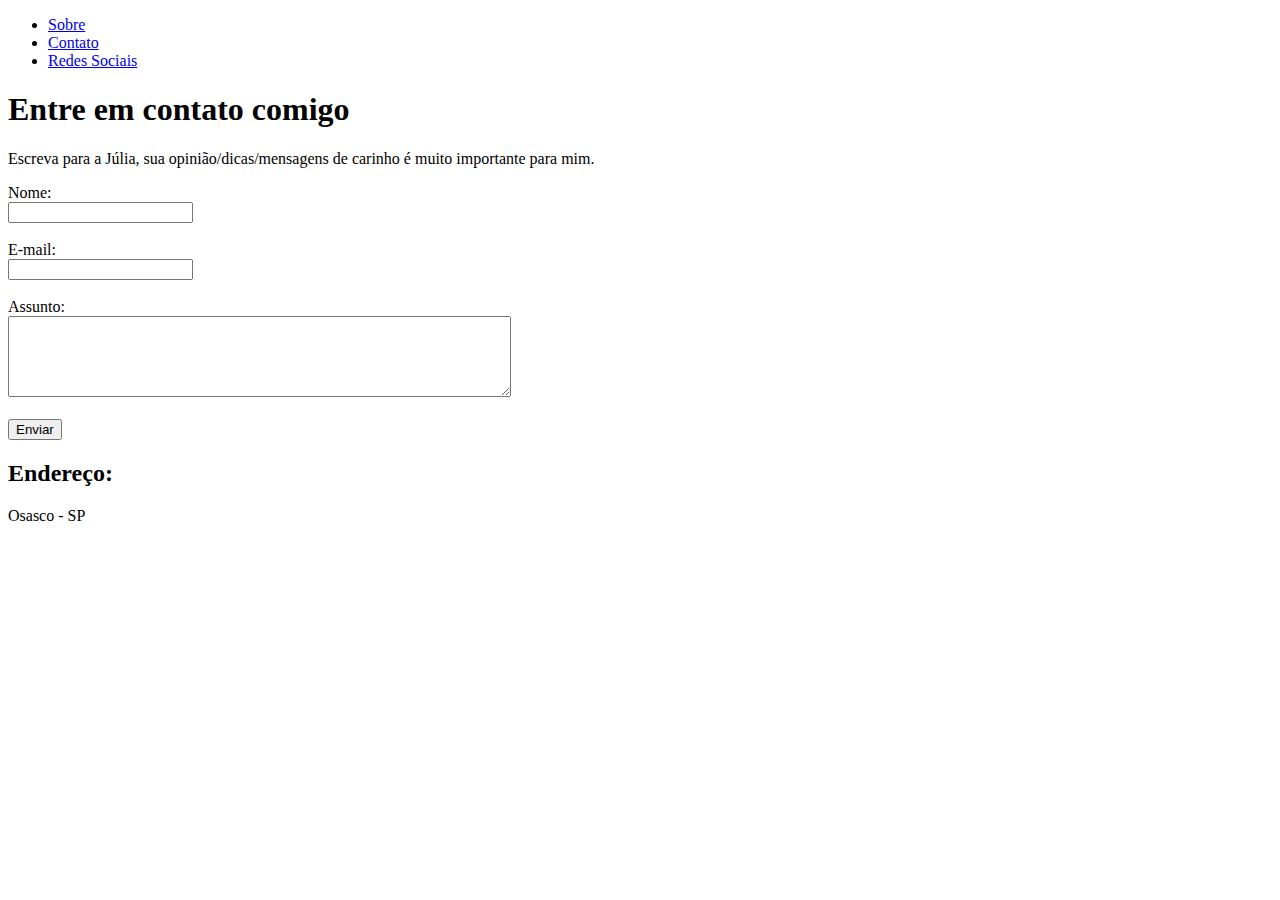
==== contato.html @ 72c1bb14 "Treinando a marcação Web" ====
<!DOCTYPE html>
<html lang="pt-br">
<head>
    <meta charset="UTF-8">
    <meta http-equiv="X-UA-Compatible" content="IE=edge">
    <meta name="viewport" content="width=device-width, initial-scale=1.0">
    <title>Meu Perfil</title>
</head>
<body>
    <ul>
        <li>
            <a href="index.html"> Sobre </a>
        </li>
        <li>
            <a href="contato.html"> Contato </a>
        </li>
        <li>
            <a href="redessociais.html"> Redes Sociais </a>
        </li>
    </ul>
    <h1>Entre em contato comigo</h1>
    <p>Escreva para a Júlia, sua opinião/dicas/mensagens de carinho é muito importante para mim.</p>
    <form>
        <label for="nome">Nome: </label><br>
        <input type="text" id="nome">
        <br>
        <br>
        <label for="email">E-mail: </label><br>
        <input type="email" id="email">
        <br>
        <br>
        <label for="assunto">Assunto: </label><br>
        <textarea name="assunto" id="assunto" cols="60" rows="5"></textarea>
        <br>
        <br>
        <button>Enviar</button>
    </form>

    <h2>Endereço:</h2>
    <p>Osasco - SP</p>
    <iframe src="https://www.google.com/maps/embed?pb=!1m18!1m12!1m3!1d117055.10323249792!2d-46.854476376568286!3d-23.533510328333776!2m3!1f0!2f0!3f0!3m2!1i1024!2i768!4f13.1!3m3!1m2!1s0x94ce5583db0fdfef%3A0x90ee3c33b723aa9c!2sOsasco%20-%20SP!5e0!3m2!1spt-BR!2sbr!4v1631813765309!5m2!1spt-BR!2sbr"
    width="400"
    height="300"
    style="border:0;"
    allowfullscreen=""
    loading="lazy"></iframe>


</body>
</html>
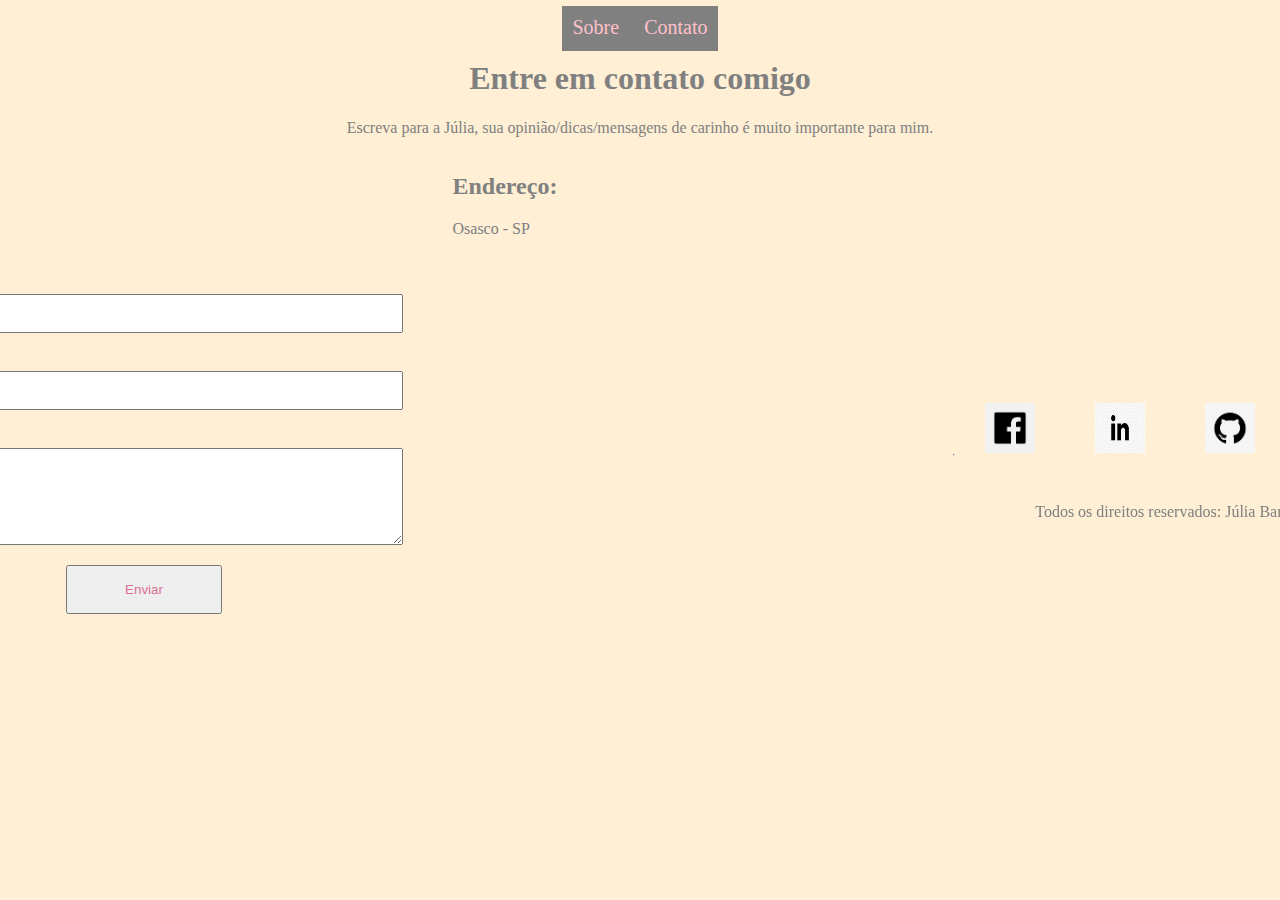
==== commit f77da089: "Html + Css" ====
--- a/contato.html
+++ b/contato.html
@@ -5,45 +5,91 @@
     <meta http-equiv="X-UA-Compatible" content="IE=edge">
     <meta name="viewport" content="width=device-width, initial-scale=1.0">
     <title>Meu Perfil</title>
+    <link rel="stylesheet" href="/assets/styles/style.css">
 </head>
 <body>
-    <ul>
+    <ul id="menu" class="center">
         <li>
             <a href="index.html"> Sobre </a>
         </li>
         <li>
             <a href="contato.html"> Contato </a>
         </li>
-        <li>
-            <a href="redessociais.html"> Redes Sociais </a>
-        </li>
     </ul>
-    <h1>Entre em contato comigo</h1>
-    <p>Escreva para a Júlia, sua opinião/dicas/mensagens de carinho é muito importante para mim.</p>
-    <form>
-        <label for="nome">Nome: </label><br>
-        <input type="text" id="nome">
-        <br>
-        <br>
-        <label for="email">E-mail: </label><br>
-        <input type="email" id="email">
-        <br>
-        <br>
-        <label for="assunto">Assunto: </label><br>
-        <textarea name="assunto" id="assunto" cols="60" rows="5"></textarea>
-        <br>
-        <br>
-        <button>Enviar</button>
-    </form>
+    <h1 class="center">Entre em contato comigo</h1>
+    <p class="center">Escreva para a Júlia, sua opinião/dicas/mensagens de carinho é muito importante para mim.</p>
 
-    <h2>Endereço:</h2>
-    <p>Osasco - SP</p>
-    <iframe src="https://www.google.com/maps/embed?pb=!1m18!1m12!1m3!1d117055.10323249792!2d-46.854476376568286!3d-23.533510328333776!2m3!1f0!2f0!3f0!3m2!1i1024!2i768!4f13.1!3m3!1m2!1s0x94ce5583db0fdfef%3A0x90ee3c33b723aa9c!2sOsasco%20-%20SP!5e0!3m2!1spt-BR!2sbr!4v1631813765309!5m2!1spt-BR!2sbr"
-    width="400"
-    height="300"
-    style="border:0;"
-    allowfullscreen=""
-    loading="lazy"></iframe>
+    <div class="container mb-50">
+        <div>
+        <form>
+            <div class="flex">
+                <label for="nome">Nome: </label>
+                <input type="text" id="nome">
+            </div>
+            <div class="flex">
+                <label for="email">E-mail: </label>
+                <input type="email" id="email">
+            </div>
+            <div class="flex">
+                <label for="assunto">Assunto: </label>
+                <textarea name="assunto" id="assunto" cols="60" rows="5"></textarea>
+            </div>
+            <div class="flex">
+                <button>Enviar</button>
+            </div>
+        </form>
+    </div>
+    <div class="ml-50">
+        <h2>Endereço:</h2>
+        <p>Osasco - SP</p>
+        <iframe src="https://www.google.com/maps/embed?pb=!1m18!1m12!1m3!1d117055.10323249792!2d-46.854476376568286!3d-23.533510328333776!2m3!1f0!2f0!3f0!3m2!1i1024!2i768!4f13.1!3m3!1m2!1s0x94ce5583db0fdfef%3A0x90ee3c33b723aa9c!2sOsasco%20-%20SP!5e0!3m2!1spt-BR!2sbr!4v1631813765309!5m2!1spt-BR!2sbr"
+        width="500"
+        height="500"
+        style="border:0;"
+        allowfullscreen=""
+        loading="lazy"
+        aria-hidden="false"
+        tabindex="0"></iframe>
+    </div>
+
+    <hr />
+    <footer>
+      <div class="container">
+        <a href="https://www.facebook.com/julia.barao/" target="_blank">
+          <img
+            class="tm-social p-30"
+            src="assets/img/facebook.png"
+            alt="Logo do Facebook"
+          />
+        </a>
+
+        <a href="https://www.linkedin.com/in/julia-rafaela-bar%C3%A3o-santos-729b32168" target="_blank">
+          <img
+            class="tm-social p-30"
+            src="assets/img/linkedin.jpg"
+            alt="Logo do Linkedin"
+          />
+        </a>
+
+        <a href="https://github.com/juliabarao" target="_blank">
+            <img
+              class="tm-social p-30"
+              src="assets/img/github.jpg"
+              alt="Logo do GitHub"
+            />
+          </a>
+
+        <a href="https://instagram.com/juliabarao?utm_medium=copy_link" target="_blank">
+          <img
+            class="tm-social p-30"
+            src="assets/img/instagram.png"
+            alt="Logo do Intagram"
+          />
+        </a>
+      </div>
+
+      <p class="center">Todos os direitos reservados: Júlia Barão &copy</p>
+    </footer>
 
 
 </body>
--- a/assets/styles/style.css
+++ b/assets/styles/style.css
@@ -0,0 +1,110 @@
+body{
+    background-color: papayawhip;
+    color: gray;
+}
+
+/*Estilos da página index.html*/
+
+.center{
+    text-align: center;
+}
+
+.container{
+    display: flex;
+    flex-flow: row;
+    justify-content: center;
+    align-items: center;
+}
+
+#menu{
+    text-align: center;
+}
+
+#menu li{
+    display: inline;
+    padding: 10px;
+    font-size: 20px;
+    border-bottom:3px solid gray;
+    background-color: gray;
+}
+
+ul{
+    padding: 0;
+}
+
+#menu li a {
+    text-decoration: none;
+    color: pink;
+}
+
+#menu li a:hover{
+    color: papayawhip;
+}
+
+.p-30{
+    padding: 30px;
+}
+
+.br-50{
+    border-radius: 50%;
+}
+
+.tm-social {
+    width: 50px;
+    height: 50px;
+}
+
+.mb-50 {
+    margin-bottom: 50px;
+}
+
+/*Estilos da página contato.html*/
+
+.flex {
+    display: flex;
+    flex-direction: column;
+    margin-bottom: 1.250rem;
+    color: grey;
+}
+  
+.flex button{
+    width: 30%;
+    align-self: center;
+    padding: 15px 0;
+    color: palevioletred;
+}
+
+input, textarea {
+    padding: 10px;
+    color: palevioletred;;
+    font-weight: bold;
+}
+
+.ml-50 {
+    margin-left: 50px;
+}
+
+@media (max-width: 650px) {
+    body{
+      background: papayawhip;
+      color: grey;
+    }
+    .container {
+      display: flex;
+      flex-direction: column;
+      margin: 0 auto;
+      width: 90%;
+    }
+  
+    .flex {
+      width: 80%;
+      margin: 0 auto
+    }
+}
+  
+@media (max-width: 400px){
+    body{
+      background: pink;
+      color: papayawhip,
+    }
+}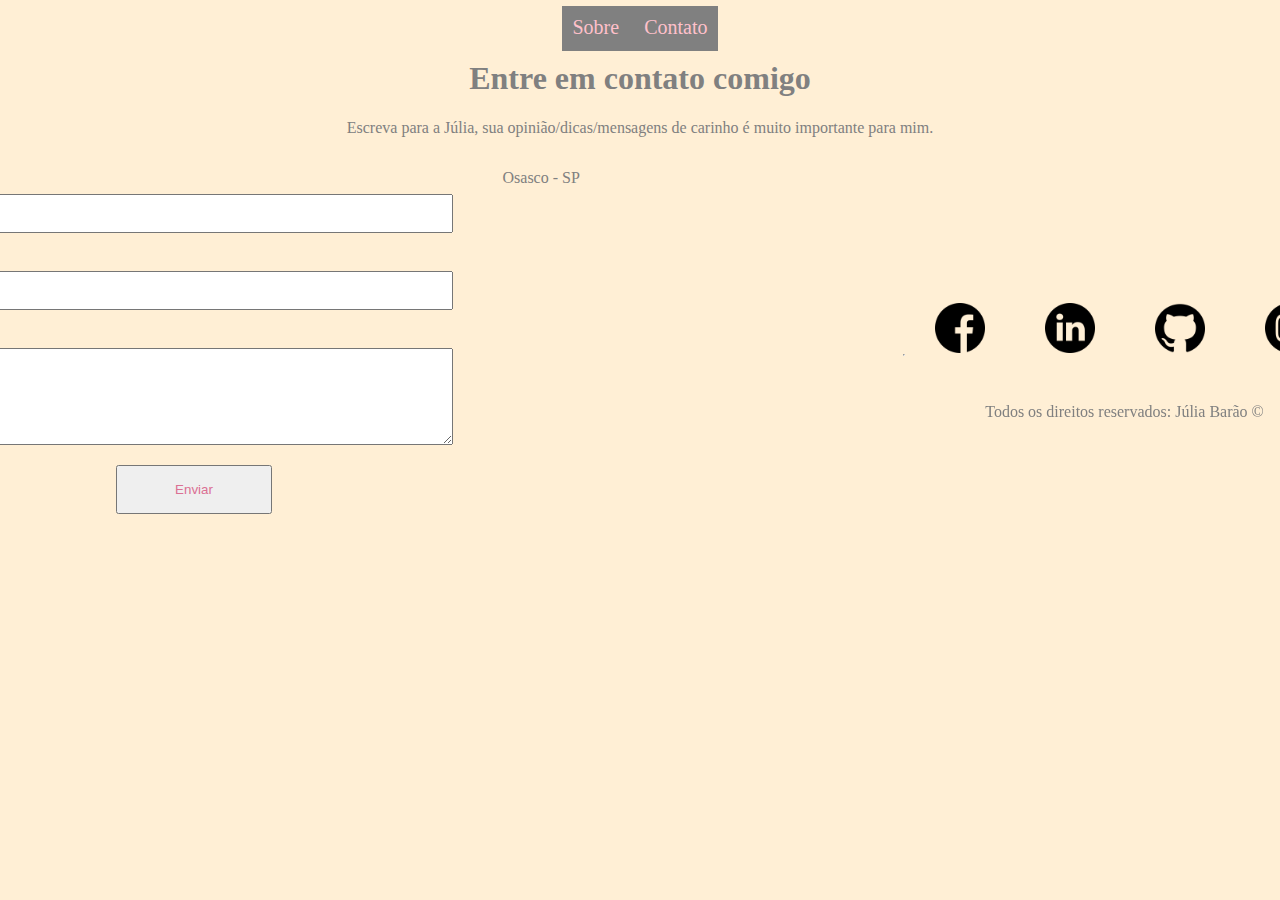
==== commit a35d7f15: "Adicionando a linguagem de programação JavaScript" ====
--- a/contato.html
+++ b/contato.html
@@ -5,9 +5,9 @@
     <meta http-equiv="X-UA-Compatible" content="IE=edge">
     <meta name="viewport" content="width=device-width, initial-scale=1.0">
     <title>Meu Perfil</title>
-    <link rel="stylesheet" href="/assets/styles/style.css">
+    <link rel="stylesheet" href="./assets/styles/style.css">
 </head>
-<body>
+  <body>
     <ul id="menu" class="center">
         <li>
             <a href="index.html"> Sobre </a>
@@ -24,35 +24,40 @@
         <form>
             <div class="flex">
                 <label for="nome">Nome: </label>
-                <input type="text" id="nome">
+                <input type="text" id="nome" onkeyup="validaNome()">
+                <div id="txtNome"></div>
             </div>
             <div class="flex">
                 <label for="email">E-mail: </label>
-                <input type="email" id="email">
+                <input type="email" id="email" onkeyup="validaEmail()">
+                <div id="txtEmail"></div>
             </div>
             <div class="flex">
                 <label for="assunto">Assunto: </label>
-                <textarea name="assunto" id="assunto" cols="60" rows="5"></textarea>
+                <textarea name="assunto" id="assunto" cols="60" rows="5" onkeyup="validaAssunto()"></textarea>
+                <div id="txtAssunto"></div>
             </div>
             <div class="flex">
-                <button>Enviar</button>
+                <button onclick="enviar()">Enviar</button>
             </div>
         </form>
     </div>
     <div class="ml-50">
-        <h2>Endereço:</h2>
         <p>Osasco - SP</p>
         <iframe src="https://www.google.com/maps/embed?pb=!1m18!1m12!1m3!1d117055.10323249792!2d-46.854476376568286!3d-23.533510328333776!2m3!1f0!2f0!3f0!3m2!1i1024!2i768!4f13.1!3m3!1m2!1s0x94ce5583db0fdfef%3A0x90ee3c33b723aa9c!2sOsasco%20-%20SP!5e0!3m2!1spt-BR!2sbr!4v1631813765309!5m2!1spt-BR!2sbr"
-        width="500"
-        height="500"
+        width="400"
+        height="350"
         style="border:0;"
         allowfullscreen=""
         loading="lazy"
         aria-hidden="false"
-        tabindex="0"></iframe>
+        tabindex="0"
+        onmousemove="mapaZoom()"
+        onmouseout="mapaNormal()"
+        id="mapa"></iframe>
     </div>
 
-    <hr />
+    <hr>
     <footer>
       <div class="container">
         <a href="https://www.facebook.com/julia.barao/" target="_blank">
@@ -66,7 +71,7 @@
         <a href="https://www.linkedin.com/in/julia-rafaela-bar%C3%A3o-santos-729b32168" target="_blank">
           <img
             class="tm-social p-30"
-            src="assets/img/linkedin.jpg"
+            src="assets/img/linkedin.png"
             alt="Logo do Linkedin"
           />
         </a>
@@ -74,7 +79,7 @@
         <a href="https://github.com/juliabarao" target="_blank">
             <img
               class="tm-social p-30"
-              src="assets/img/github.jpg"
+              src="assets/img/github.png"
               alt="Logo do GitHub"
             />
           </a>
@@ -91,6 +96,6 @@
       <p class="center">Todos os direitos reservados: Júlia Barão &copy</p>
     </footer>
 
-
-</body>
+    <script type="text/javascript" src="./assets/js/scripts.js"></script> 
+  </body>
 </html>--- a/assets/styles/style.css
+++ b/assets/styles/style.css
@@ -18,6 +18,7 @@
 
 #menu{
     text-align: center;
+    padding-inline-start: 0px;
 }
 
 #menu li{
@@ -26,10 +27,6 @@
     font-size: 20px;
     border-bottom:3px solid gray;
     background-color: gray;
-}
-
-ul{
-    padding: 0;
 }
 
 #menu li a {
